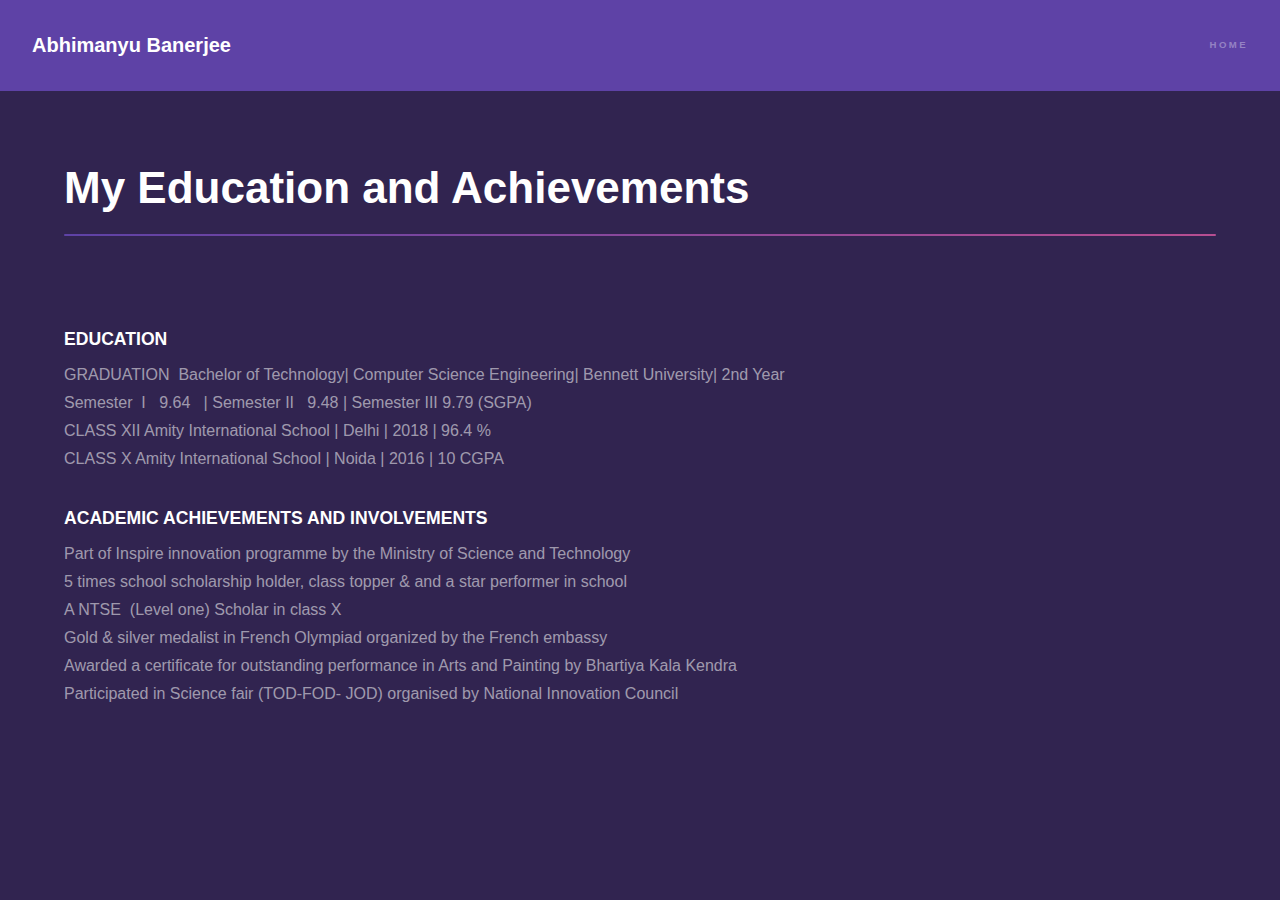
==== generic.html @ 8ac129c9 "changes" ====
<!DOCTYPE HTML>
<!--
	Hyperspace by HTML5 UP
	html5up.net | @ajlkn
	Free for personal and commercial use under the CCA 3.0 license (html5up.net/license)
-->
<html>
	<head>
		<title>Abhimanyu Banerjee</title>
		<meta charset="utf-8" />
		<meta name="viewport" content="width=device-width, initial-scale=1, user-scalable=no" />
		<link rel="stylesheet" href="assets/css/main.css" />
		<noscript><link rel="stylesheet" href="assets/css/noscript.css" /></noscript>
	</head>
	<body class="is-preload">

		<!-- Header -->
			<header id="header">
				<a href="index.html" class="title">Abhimanyu Banerjee</a>
				<nav>
					<ul>
						<li><a href="index.html">Home</a></li>
						<!-- <li><a href="generic.html" class="active">Generic</a></li>
						<li><a href="elements.html">Elements</a></li> -->
					</ul>
				</nav>
			</header>

		<!-- Wrapper -->
			<div id="wrapper">

				<!-- Main -->
					<section id="main" class="wrapper">
						<div class="inner">
							<h1 class="major">My Education and Achievements</h1>
							<span class="image fit"><img src="images/pic04.jpg" alt="" /></span>
							<p><h3 class="major">EDUCATION</h3>

							   GRADUATION      Bachelor of Technology| Computer Science Engineering| Bennett University| 2nd Year <br />
								               Semester  I   9.64   | Semester II   9.48  | Semester III  9.79 (SGPA) <br />
							   CLASS XII       Amity International School |  Delhi  |  2018 |  96.4 % <br />
							   CLASS X         Amity International School |  Noida | 2016  | 10 CGPA</p>
							<p><h3 class="major">ACADEMIC ACHIEVEMENTS AND INVOLVEMENTS</h3>

							   Part of Inspire innovation programme by the Ministry of Science and Technology <br />
							   5 times school scholarship holder, class topper & and a star performer in school <br />
							   A NTSE  (Level one) Scholar in class X <br />
							   Gold & silver medalist in French Olympiad organized by the French embassy <br />
							   Awarded a certificate for outstanding performance in Arts and Painting by Bhartiya Kala Kendra<br />
							   Participated in Science fair (TOD-FOD- JOD) organised by National Innovation Council</p>
						</div>
					</section>

			</div>

		<!-- Footer -->
			<!-- <footer id="footer" class="wrapper alt">
				<div class="inner">
					<ul class="menu">
						<li>&copy; Untitled. All rights reserved.</li><li>Design: <a href="http://html5up.net">HTML5 UP</a></li>
					</ul>
				</div>
			</footer> -->

		<!-- Scripts -->
			<script src="assets/js/jquery.min.js"></script>
			<script src="assets/js/jquery.scrollex.min.js"></script>
			<script src="assets/js/jquery.scrolly.min.js"></script>
			<script src="assets/js/browser.min.js"></script>
			<script src="assets/js/breakpoints.min.js"></script>
			<script src="assets/js/util.js"></script>
			<script src="assets/js/main.js"></script>

	</body>
</html>
---- assets/css/main.css ----
@import url(fontawesome-all.min.css);

/*
	Hyperspace by HTML5 UP
	html5up.net | @ajlkn
	Free for personal and commercial use under the CCA 3.0 license (html5up.net/license)
*/
.image1{
	height:10rem !important; 
}
html, body, div, span, applet, object,
iframe, h1, h2, h3, h4, h5, h6, p, blockquote,
pre, a, abbr, acronym, address, big, cite,
code, del, dfn, em, img, ins, kbd, q, s, samp,
small, strike, strong, sub, sup, tt, var, b,
u, i, center, dl, dt, dd, ol, ul, li, fieldset,
form, label, legend, table, caption, tbody,
tfoot, thead, tr, th, td, article, aside,
canvas, details, embed, figure, figcaption,
footer, header, hgroup, menu, nav, output, ruby,
section, summary, time, mark, audio, video {
	margin: 0;
	padding: 0;
	border: 0;
	font-size: 100%;
	font: inherit;
	vertical-align: baseline;}

article, aside, details, figcaption, figure,
footer, header, hgroup, menu, nav, section {
	display: block;}

body {
	line-height: 1;
}

ol, ul {
	list-style: none;
}

blockquote, q {
	quotes: none;
}

	blockquote:before, blockquote:after, q:before, q:after {
		content: '';
		content: none;
	}

table {
	border-collapse: collapse;
	border-spacing: 0;
}

body {
	-webkit-text-size-adjust: none;
}

mark {
	background-color: transparent;
	color: inherit;
}

input::-moz-focus-inner {
	border: 0;
	padding: 0;
}

input, select, textarea {
	-moz-appearance: none;
	-webkit-appearance: none;
	-ms-appearance: none;
	appearance: none;
}

/* Basic */

	@-ms-viewport {
		width: device-width;
	}

	body {
		-ms-overflow-style: scrollbar;
	}

	@media screen and (max-width: 480px) {

		html, body {
			min-width: 320px;
		}

	}

	html {
		box-sizing: border-box;
	}

	*, *:before, *:after {
		box-sizing: inherit;
	}

	body {
		background: #312450;
	}

		body.is-preload *, body.is-preload *:before, body.is-preload *:after {
			-moz-animation: none !important;
			-webkit-animation: none !important;
			-ms-animation: none !important;
			animation: none !important;
			-moz-transition: none !important;
			-webkit-transition: none !important;
			-ms-transition: none !important;
			transition: none !important;
		}

/* Type */

	body, input, select, textarea {
		color: rgba(255, 255, 255, 0.55);
		font-family: Arial, Helvetica, sans-serif;
		font-size: 16.5pt;
		font-weight: normal;
		line-height: 1.75;
	}

		@media screen and (max-width: 1680px) {

			body, input, select, textarea {
				font-size: 13pt;
			}

		}

		@media screen and (max-width: 1280px) {

			body, input, select, textarea {
				font-size: 12pt;
			}

		}

		@media screen and (max-width: 360px) {

			body, input, select, textarea {
				font-size: 11pt;
			}

		}

	a {
		-moz-transition: color 0.2s ease, border-bottom-color 0.2s ease;
		-webkit-transition: color 0.2s ease, border-bottom-color 0.2s ease;
		-ms-transition: color 0.2s ease, border-bottom-color 0.2s ease;
		transition: color 0.2s ease, border-bottom-color 0.2s ease;
		border-bottom: dotted 1px rgba(255, 255, 255, 0.35);
		color: inherit;
		text-decoration: none;
	}

		a:hover {
			border-bottom-color: transparent;
			color: #ffffff;
		}

	strong, b {
		color: #ffffff;
		font-weight: bold;
	}

	em, i {
		font-style: italic;
	}

	p {
		margin: 0 0 2em 0;
	}

	h1, h2, h3, h4, h5, h6 {
		color: #ffffff;
		font-weight: bold;
		line-height: 1.5;
		margin: 0 0 0.5em 0;
	}

		h1 a, h2 a, h3 a, h4 a, h5 a, h6 a {
			color: inherit;
			text-decoration: none;
		}

	h1 {
		font-size: 2.75em;
	}

		h1.major {
			margin: 0 0 1.3em 0;
			position: relative;
			padding-bottom: 0.35em;
		}

			h1.major:after {
				background-image: -moz-linear-gradient(to right, #5e42a6, #b74e91);
				background-image: -webkit-linear-gradient(to right, #5e42a6, #b74e91);
				background-image: -ms-linear-gradient(to right, #5e42a6, #b74e91);
				background-image: linear-gradient(to right, #5e42a6, #b74e91);
				-moz-transition: max-width 0.2s ease;
				-webkit-transition: max-width 0.2s ease;
				-ms-transition: max-width 0.2s ease;
				transition: max-width 0.2s ease;
				border-radius: 0.2em;
				bottom: 0;
				content: '';
				height: 0.05em;
				position: absolute;
				right: 0;
				width: 100%;
			}

	h2 {
		font-size: 1.75em;
	}

	h3 {
		font-size: 1.1em;
	}

	h4 {
		font-size: 1em;
	}

	h5 {
		font-size: 0.8em;
	}

	h6 {
		font-size: 0.6em;
	}

	@media screen and (max-width: 736px) {

		h1 {
			font-size: 2em;
		}

		h2 {
			font-size: 1.25em;
		}

		h3 {
			font-size: 1em;
		}

		h4 {
			font-size: 0.8em;
		}

		h5 {
			font-size: 0.6em;
		}

		h6 {
			font-size: 0.6em;
		}

	}

	sub {
		font-size: 0.8em;
		position: relative;
		top: 0.5em;
	}

	sup {
		font-size: 0.8em;
		position: relative;
		top: -0.5em;
	}

	blockquote {
		border-left: solid 4px rgba(255, 255, 255, 0.15);
		font-style: italic;
		margin: 0 0 2em 0;
		padding: 0.5em 0 0.5em 2em;
	}

	code {
		background: rgba(255, 255, 255, 0.05);
		border-radius: 0.25em;
		border: solid 1px rgba(255, 255, 255, 0.15);
		font-family: "Courier New", monospace;
		font-size: 0.9em;
		margin: 0 0.25em;
		padding: 0.25em 0.65em;
	}

	pre {
		-webkit-overflow-scrolling: touch;
		font-family: "Courier New", monospace;
		font-size: 0.9em;
		margin: 0 0 2em 0;
	}

		pre code {
			display: block;
			line-height: 1.75em;
			padding: 1em 1.5em;
			overflow-x: auto;
		}

	hr {
		border: 0;
		border-bottom: solid 1px rgba(255, 255, 255, 0.15);
		margin: 2em 0;
	}

		hr.major {
			margin: 3em 0;
		}

	.align-left {
		text-align: left;
	}

	.align-center {
		text-align: center;
	}

	.align-right {
		text-align: right;
	}

/* Row */

	.row {
		display: flex;
		flex-wrap: wrap;
		box-sizing: border-box;
		align-items: stretch;
	}

		.row > * {
			box-sizing: border-box;
		}

		.row.gtr-uniform > * > :last-child {
			margin-bottom: 0;
		}

		.row.aln-left {
			justify-content: flex-start;
		}

		.row.aln-center {
			justify-content: center;
		}

		.row.aln-right {
			justify-content: flex-end;
		}

		.row.aln-top {
			align-items: flex-start;
		}

		.row.aln-middle {
			align-items: center;
		}

		.row.aln-bottom {
			align-items: flex-end;
		}

		.row > .imp {
			order: -1;
		}

		.row > .col-1 {
			width: 8.33333%;
		}

		.row > .off-1 {
			margin-left: 8.33333%;
		}

		.row > .col-2 {
			width: 16.66667%;
		}

		.row > .off-2 {
			margin-left: 16.66667%;
		}

		.row > .col-3 {
			width: 25%;
		}

		.row > .off-3 {
			margin-left: 25%;
		}

		.row > .col-4 {
			width: 33.33333%;
		}

		.row > .off-4 {
			margin-left: 33.33333%;
		}

		.row > .col-5 {
			width: 41.66667%;
		}

		.row > .off-5 {
			margin-left: 41.66667%;
		}

		.row > .col-6 {
			width: 50%;
		}

		.row > .off-6 {
			margin-left: 50%;
		}

		.row > .col-7 {
			width: 58.33333%;
		}

		.row > .off-7 {
			margin-left: 58.33333%;
		}

		.row > .col-8 {
			width: 66.66667%;
		}

		.row > .off-8 {
			margin-left: 66.66667%;
		}

		.row > .col-9 {
			width: 75%;
		}

		.row > .off-9 {
			margin-left: 75%;
		}

		.row > .col-10 {
			width: 83.33333%;
		}

		.row > .off-10 {
			margin-left: 83.33333%;
		}

		.row > .col-11 {
			width: 91.66667%;
		}

		.row > .off-11 {
			margin-left: 91.66667%;
		}

		.row > .col-12 {
			width: 100%;
		}

		.row > .off-12 {
			margin-left: 100%;
		}

		.row.gtr-0 {
			margin-top: 0;
			margin-left: 0em;
		}

			.row.gtr-0 > * {
				padding: 0 0 0 0em;
			}

			.row.gtr-0.gtr-uniform {
				margin-top: 0em;
			}

				.row.gtr-0.gtr-uniform > * {
					padding-top: 0em;
				}

		.row.gtr-25 {
			margin-top: 0;
			margin-left: -0.375em;
		}

			.row.gtr-25 > * {
				padding: 0 0 0 0.375em;
			}

			.row.gtr-25.gtr-uniform {
				margin-top: -0.375em;
			}

				.row.gtr-25.gtr-uniform > * {
					padding-top: 0.375em;
				}

		.row.gtr-50 {
			margin-top: 0;
			margin-left: -0.75em;
		}

			.row.gtr-50 > * {
				padding: 0 0 0 0.75em;
			}

			.row.gtr-50.gtr-uniform {
				margin-top: -0.75em;
			}

				.row.gtr-50.gtr-uniform > * {
					padding-top: 0.75em;
				}

		.row {
			margin-top: 0;
			margin-left: -1.5em;
		}

			.row > * {
				padding: 0 0 0 1.5em;
			}

			.row.gtr-uniform {
				margin-top: -1.5em;
			}

				.row.gtr-uniform > * {
					padding-top: 1.5em;
				}

		.row.gtr-150 {
			margin-top: 0;
			margin-left: -2.25em;
		}

			.row.gtr-150 > * {
				padding: 0 0 0 2.25em;
			}

			.row.gtr-150.gtr-uniform {
				margin-top: -2.25em;
			}

				.row.gtr-150.gtr-uniform > * {
					padding-top: 2.25em;
				}

		.row.gtr-200 {
			margin-top: 0;
			margin-left: -3em;
		}

			.row.gtr-200 > * {
				padding: 0 0 0 3em;
			}

			.row.gtr-200.gtr-uniform {
				margin-top: -3em;
			}

				.row.gtr-200.gtr-uniform > * {
					padding-top: 3em;
				}

		@media screen and (max-width: 1680px) {

			.row {
				display: flex;
				flex-wrap: wrap;
				box-sizing: border-box;
				align-items: stretch;
			}

				.row > * {
					box-sizing: border-box;
				}

				.row.gtr-uniform > * > :last-child {
					margin-bottom: 0;
				}

				.row.aln-left {
					justify-content: flex-start;
				}

				.row.aln-center {
					justify-content: center;
				}

				.row.aln-right {
					justify-content: flex-end;
				}

				.row.aln-top {
					align-items: flex-start;
				}

				.row.aln-middle {
					align-items: center;
				}

				.row.aln-bottom {
					align-items: flex-end;
				}

				.row > .imp-xlarge {
					order: -1;
				}

				.row > .col-1-xlarge {
					width: 8.33333%;
				}

				.row > .off-1-xlarge {
					margin-left: 8.33333%;
				}

				.row > .col-2-xlarge {
					width: 16.66667%;
				}

				.row > .off-2-xlarge {
					margin-left: 16.66667%;
				}

				.row > .col-3-xlarge {
					width: 25%;
				}

				.row > .off-3-xlarge {
					margin-left: 25%;
				}

				.row > .col-4-xlarge {
					width: 33.33333%;
				}

				.row > .off-4-xlarge {
					margin-left: 33.33333%;
				}

				.row > .col-5-xlarge {
					width: 41.66667%;
				}

				.row > .off-5-xlarge {
					margin-left: 41.66667%;
				}

				.row > .col-6-xlarge {
					width: 50%;
				}

				.row > .off-6-xlarge {
					margin-left: 50%;
				}

				.row > .col-7-xlarge {
					width: 58.33333%;
				}

				.row > .off-7-xlarge {
					margin-left: 58.33333%;
				}

				.row > .col-8-xlarge {
					width: 66.66667%;
				}

				.row > .off-8-xlarge {
					margin-left: 66.66667%;
				}

				.row > .col-9-xlarge {
					width: 75%;
				}

				.row > .off-9-xlarge {
					margin-left: 75%;
				}

				.row > .col-10-xlarge {
					width: 83.33333%;
				}

				.row > .off-10-xlarge {
					margin-left: 83.33333%;
				}

				.row > .col-11-xlarge {
					width: 91.66667%;
				}

				.row > .off-11-xlarge {
					margin-left: 91.66667%;
				}

				.row > .col-12-xlarge {
					width: 100%;
				}

				.row > .off-12-xlarge {
					margin-left: 100%;
				}

				.row.gtr-0 {
					margin-top: 0;
					margin-left: 0em;
				}

					.row.gtr-0 > * {
						padding: 0 0 0 0em;
					}

					.row.gtr-0.gtr-uniform {
						margin-top: 0em;
					}

						.row.gtr-0.gtr-uniform > * {
							padding-top: 0em;
						}

				.row.gtr-25 {
					margin-top: 0;
					margin-left: -0.375em;
				}

					.row.gtr-25 > * {
						padding: 0 0 0 0.375em;
					}

					.row.gtr-25.gtr-uniform {
						margin-top: -0.375em;
					}

						.row.gtr-25.gtr-uniform > * {
							padding-top: 0.375em;
						}

				.row.gtr-50 {
					margin-top: 0;
					margin-left: -0.75em;
				}

					.row.gtr-50 > * {
						padding: 0 0 0 0.75em;
					}

					.row.gtr-50.gtr-uniform {
						margin-top: -0.75em;
					}

						.row.gtr-50.gtr-uniform > * {
							padding-top: 0.75em;
						}

				.row {
					margin-top: 0;
					margin-left: -1.5em;
				}

					.row > * {
						padding: 0 0 0 1.5em;
					}

					.row.gtr-uniform {
						margin-top: -1.5em;
					}

						.row.gtr-uniform > * {
							padding-top: 1.5em;
						}

				.row.gtr-150 {
					margin-top: 0;
					margin-left: -2.25em;
				}

					.row.gtr-150 > * {
						padding: 0 0 0 2.25em;
					}

					.row.gtr-150.gtr-uniform {
						margin-top: -2.25em;
					}

						.row.gtr-150.gtr-uniform > * {
							padding-top: 2.25em;
						}

				.row.gtr-200 {
					margin-top: 0;
					margin-left: -3em;
				}

					.row.gtr-200 > * {
						padding: 0 0 0 3em;
					}

					.row.gtr-200.gtr-uniform {
						margin-top: -3em;
					}

						.row.gtr-200.gtr-uniform > * {
							padding-top: 3em;
						}

		}

		@media screen and (max-width: 1280px) {

			.row {
				display: flex;
				flex-wrap: wrap;
				box-sizing: border-box;
				align-items: stretch;
			}

				.row > * {
					box-sizing: border-box;
				}

				.row.gtr-uniform > * > :last-child {
					margin-bottom: 0;
				}

				.row.aln-left {
					justify-content: flex-start;
				}

				.row.aln-center {
					justify-content: center;
				}

				.row.aln-right {
					justify-content: flex-end;
				}

				.row.aln-top {
					align-items: flex-start;
				}

				.row.aln-middle {
					align-items: center;
				}

				.row.aln-bottom {
					align-items: flex-end;
				}

				.row > .imp-large {
					order: -1;
				}

				.row > .col-1-large {
					width: 8.33333%;
				}

				.row > .off-1-large {
					margin-left: 8.33333%;
				}

				.row > .col-2-large {
					width: 16.66667%;
				}

				.row > .off-2-large {
					margin-left: 16.66667%;
				}

				.row > .col-3-large {
					width: 25%;
				}

				.row > .off-3-large {
					margin-left: 25%;
				}

				.row > .col-4-large {
					width: 33.33333%;
				}

				.row > .off-4-large {
					margin-left: 33.33333%;
				}

				.row > .col-5-large {
					width: 41.66667%;
				}

				.row > .off-5-large {
					margin-left: 41.66667%;
				}

				.row > .col-6-large {
					width: 50%;
				}

				.row > .off-6-large {
					margin-left: 50%;
				}

				.row > .col-7-large {
					width: 58.33333%;
				}

				.row > .off-7-large {
					margin-left: 58.33333%;
				}

				.row > .col-8-large {
					width: 66.66667%;
				}

				.row > .off-8-large {
					margin-left: 66.66667%;
				}

				.row > .col-9-large {
					width: 75%;
				}

				.row > .off-9-large {
					margin-left: 75%;
				}

				.row > .col-10-large {
					width: 83.33333%;
				}

				.row > .off-10-large {
					margin-left: 83.33333%;
				}

				.row > .col-11-large {
					width: 91.66667%;
				}

				.row > .off-11-large {
					margin-left: 91.66667%;
				}

				.row > .col-12-large {
					width: 100%;
				}

				.row > .off-12-large {
					margin-left: 100%;
				}

				.row.gtr-0 {
					margin-top: 0;
					margin-left: 0em;
				}

					.row.gtr-0 > * {
						padding: 0 0 0 0em;
					}

					.row.gtr-0.gtr-uniform {
						margin-top: 0em;
					}

						.row.gtr-0.gtr-uniform > * {
							padding-top: 0em;
						}

				.row.gtr-25 {
					margin-top: 0;
					margin-left: -0.375em;
				}

					.row.gtr-25 > * {
						padding: 0 0 0 0.375em;
					}

					.row.gtr-25.gtr-uniform {
						margin-top: -0.375em;
					}

						.row.gtr-25.gtr-uniform > * {
							padding-top: 0.375em;
						}

				.row.gtr-50 {
					margin-top: 0;
					margin-left: -0.75em;
				}

					.row.gtr-50 > * {
						padding: 0 0 0 0.75em;
					}

					.row.gtr-50.gtr-uniform {
						margin-top: -0.75em;
					}

						.row.gtr-50.gtr-uniform > * {
							padding-top: 0.75em;
						}

				.row {
					margin-top: 0;
					margin-left: -1.5em;
				}

					.row > * {
						padding: 0 0 0 1.5em;
					}

					.row.gtr-uniform {
						margin-top: -1.5em;
					}

						.row.gtr-uniform > * {
							padding-top: 1.5em;
						}

				.row.gtr-150 {
					margin-top: 0;
					margin-left: -2.25em;
				}

					.row.gtr-150 > * {
						padding: 0 0 0 2.25em;
					}

					.row.gtr-150.gtr-uniform {
						margin-top: -2.25em;
					}

						.row.gtr-150.gtr-uniform > * {
							padding-top: 2.25em;
						}

				.row.gtr-200 {
					margin-top: 0;
					margin-left: -3em;
				}

					.row.gtr-200 > * {
						padding: 0 0 0 3em;
					}

					.row.gtr-200.gtr-uniform {
						margin-top: -3em;
					}

						.row.gtr-200.gtr-uniform > * {
							padding-top: 3em;
						}

		}

		@media screen and (max-width: 980px) {

			.row {
				display: flex;
				flex-wrap: wrap;
				box-sizing: border-box;
				align-items: stretch;
			}

				.row > * {
					box-sizing: border-box;
				}

				.row.gtr-uniform > * > :last-child {
					margin-bottom: 0;
				}

				.row.aln-left {
					justify-content: flex-start;
				}

				.row.aln-center {
					justify-content: center;
				}

				.row.aln-right {
					justify-content: flex-end;
				}

				.row.aln-top {
					align-items: flex-start;
				}

				.row.aln-middle {
					align-items: center;
				}

				.row.aln-bottom {
					align-items: flex-end;
				}

				.row > .imp-medium {
					order: -1;
				}

				.row > .col-1-medium {
					width: 8.33333%;
				}

				.row > .off-1-medium {
					margin-left: 8.33333%;
				}

				.row > .col-2-medium {
					width: 16.66667%;
				}

				.row > .off-2-medium {
					margin-left: 16.66667%;
				}

				.row > .col-3-medium {
					width: 25%;
				}

				.row > .off-3-medium {
					margin-left: 25%;
				}

				.row > .col-4-medium {
					width: 33.33333%;
				}

				.row > .off-4-medium {
					margin-left: 33.33333%;
				}

				.row > .col-5-medium {
					width: 41.66667%;
				}

				.row > .off-5-medium {
					margin-left: 41.66667%;
				}

				.row > .col-6-medium {
					width: 50%;
				}

				.row > .off-6-medium {
					margin-left: 50%;
				}

				.row > .col-7-medium {
					width: 58.33333%;
				}

				.row > .off-7-medium {
					margin-left: 58.33333%;
				}

				.row > .col-8-medium {
					width: 66.66667%;
				}

				.row > .off-8-medium {
					margin-left: 66.66667%;
				}

				.row > .col-9-medium {
					width: 75%;
				}

				.row > .off-9-medium {
					margin-left: 75%;
				}

				.row > .col-10-medium {
					width: 83.33333%;
				}

				.row > .off-10-medium {
					margin-left: 83.33333%;
				}

				.row > .col-11-medium {
					width: 91.66667%;
				}

				.row > .off-11-medium {
					margin-left: 91.66667%;
				}

				.row > .col-12-medium {
					width: 100%;
				}

				.row > .off-12-medium {
					margin-left: 100%;
				}

				.row.gtr-0 {
					margin-top: 0;
					margin-left: 0em;
				}

					.row.gtr-0 > * {
						padding: 0 0 0 0em;
					}

					.row.gtr-0.gtr-uniform {
						margin-top: 0em;
					}

						.row.gtr-0.gtr-uniform > * {
							padding-top: 0em;
						}

				.row.gtr-25 {
					margin-top: 0;
					margin-left: -0.375em;
				}

					.row.gtr-25 > * {
						padding: 0 0 0 0.375em;
					}

					.row.gtr-25.gtr-uniform {
						margin-top: -0.375em;
					}

						.row.gtr-25.gtr-uniform > * {
							padding-top: 0.375em;
						}

				.row.gtr-50 {
					margin-top: 0;
					margin-left: -0.75em;
				}

					.row.gtr-50 > * {
						padding: 0 0 0 0.75em;
					}

					.row.gtr-50.gtr-uniform {
						margin-top: -0.75em;
					}

						.row.gtr-50.gtr-uniform > * {
							padding-top: 0.75em;
						}

				.row {
					margin-top: 0;
					margin-left: -1.5em;
				}

					.row > * {
						padding: 0 0 0 1.5em;
					}

					.row.gtr-uniform {
						margin-top: -1.5em;
					}

						.row.gtr-uniform > * {
							padding-top: 1.5em;
						}

				.row.gtr-150 {
					margin-top: 0;
					margin-left: -2.25em;
				}

					.row.gtr-150 > * {
						padding: 0 0 0 2.25em;
					}

					.row.gtr-150.gtr-uniform {
						margin-top: -2.25em;
					}

						.row.gtr-150.gtr-uniform > * {
							padding-top: 2.25em;
						}

				.row.gtr-200 {
					margin-top: 0;
					margin-left: -3em;
				}

					.row.gtr-200 > * {
						padding: 0 0 0 3em;
					}

					.row.gtr-200.gtr-uniform {
						margin-top: -3em;
					}

						.row.gtr-200.gtr-uniform > * {
							padding-top: 3em;
						}

		}

		@media screen and (max-width: 736px) {

			.row {
				display: flex;
				flex-wrap: wrap;
				box-sizing: border-box;
				align-items: stretch;
			}

				.row > * {
					box-sizing: border-box;
				}

				.row.gtr-uniform > * > :last-child {
					margin-bottom: 0;
				}

				.row.aln-left {
					justify-content: flex-start;
				}

				.row.aln-center {
					justify-content: center;
				}

				.row.aln-right {
					justify-content: flex-end;
				}

				.row.aln-top {
					align-items: flex-start;
				}

				.row.aln-middle {
					align-items: center;
				}

				.row.aln-bottom {
					align-items: flex-end;
				}

				.row > .imp-small {
					order: -1;
				}

				.row > .col-1-small {
					width: 8.33333%;
				}

				.row > .off-1-small {
					margin-left: 8.33333%;
				}

				.row > .col-2-small {
					width: 16.66667%;
				}

				.row > .off-2-small {
					margin-left: 16.66667%;
				}

				.row > .col-3-small {
					width: 25%;
				}

				.row > .off-3-small {
					margin-left: 25%;
				}

				.row > .col-4-small {
					width: 33.33333%;
				}

				.row > .off-4-small {
					margin-left: 33.33333%;
				}

				.row > .col-5-small {
					width: 41.66667%;
				}

				.row > .off-5-small {
					margin-left: 41.66667%;
				}

				.row > .col-6-small {
					width: 50%;
				}

				.row > .off-6-small {
					margin-left: 50%;
				}

				.row > .col-7-small {
					width: 58.33333%;
				}

				.row > .off-7-small {
					margin-left: 58.33333%;
				}

				.row > .col-8-small {
					width: 66.66667%;
				}

				.row > .off-8-small {
					margin-left: 66.66667%;
				}

				.row > .col-9-small {
					width: 75%;
				}

				.row > .off-9-small {
					margin-left: 75%;
				}

				.row > .col-10-small {
					width: 83.33333%;
				}

				.row > .off-10-small {
					margin-left: 83.33333%;
				}

				.row > .col-11-small {
					width: 91.66667%;
				}

				.row > .off-11-small {
					margin-left: 91.66667%;
				}

				.row > .col-12-small {
					width: 100%;
				}

				.row > .off-12-small {
					margin-left: 100%;
				}

				.row.gtr-0 {
					margin-top: 0;
					margin-left: 0em;
				}

					.row.gtr-0 > * {
						padding: 0 0 0 0em;
					}

					.row.gtr-0.gtr-uniform {
						margin-top: 0em;
					}

						.row.gtr-0.gtr-uniform > * {
							padding-top: 0em;
						}

				.row.gtr-25 {
					margin-top: 0;
					margin-left: -0.375em;
				}

					.row.gtr-25 > * {
						padding: 0 0 0 0.375em;
					}

					.row.gtr-25.gtr-uniform {
						margin-top: -0.375em;
					}

						.row.gtr-25.gtr-uniform > * {
							padding-top: 0.375em;
						}

				.row.gtr-50 {
					margin-top: 0;
					margin-left: -0.75em;
				}

					.row.gtr-50 > * {
						padding: 0 0 0 0.75em;
					}

					.row.gtr-50.gtr-uniform {
						margin-top: -0.75em;
					}

						.row.gtr-50.gtr-uniform > * {
							padding-top: 0.75em;
						}

				.row {
					margin-top: 0;
					margin-left: -1.5em;
				}

					.row > * {
						padding: 0 0 0 1.5em;
					}

					.row.gtr-uniform {
						margin-top: -1.5em;
					}

						.row.gtr-uniform > * {
							padding-top: 1.5em;
						}

				.row.gtr-150 {
					margin-top: 0;
					margin-left: -2.25em;
				}

					.row.gtr-150 > * {
						padding: 0 0 0 2.25em;
					}

					.row.gtr-150.gtr-uniform {
						margin-top: -2.25em;
					}

						.row.gtr-150.gtr-uniform > * {
							padding-top: 2.25em;
						}

				.row.gtr-200 {
					margin-top: 0;
					margin-left: -3em;
				}

					.row.gtr-200 > * {
						padding: 0 0 0 3em;
					}

					.row.gtr-200.gtr-uniform {
						margin-top: -3em;
					}

						.row.gtr-200.gtr-uniform > * {
							padding-top: 3em;
						}

		}

		@media screen and (max-width: 480px) {

			.row {
				display: flex;
				flex-wrap: wrap;
				box-sizing: border-box;
				align-items: stretch;
			}

				.row > * {
					box-sizing: border-box;
				}

				.row.gtr-uniform > * > :last-child {
					margin-bottom: 0;
				}

				.row.aln-left {
					justify-content: flex-start;
				}

				.row.aln-center {
					justify-content: center;
				}

				.row.aln-right {
					justify-content: flex-end;
				}

				.row.aln-top {
					align-items: flex-start;
				}

				.row.aln-middle {
					align-items: center;
				}

				.row.aln-bottom {
					align-items: flex-end;
				}

				.row > .imp-xsmall {
					order: -1;
				}

				.row > .col-1-xsmall {
					width: 8.33333%;
				}

				.row > .off-1-xsmall {
					margin-left: 8.33333%;
				}

				.row > .col-2-xsmall {
					width: 16.66667%;
				}

				.row > .off-2-xsmall {
					margin-left: 16.66667%;
				}

				.row > .col-3-xsmall {
					width: 25%;
				}

				.row > .off-3-xsmall {
					margin-left: 25%;
				}

				.row > .col-4-xsmall {
					width: 33.33333%;
				}

				.row > .off-4-xsmall {
					margin-left: 33.33333%;
				}

				.row > .col-5-xsmall {
					width: 41.66667%;
				}

				.row > .off-5-xsmall {
					margin-left: 41.66667%;
				}

				.row > .col-6-xsmall {
					width: 50%;
				}

				.row > .off-6-xsmall {
					margin-left: 50%;
				}

				.row > .col-7-xsmall {
					width: 58.33333%;
				}

				.row > .off-7-xsmall {
					margin-left: 58.33333%;
				}

				.row > .col-8-xsmall {
					width: 66.66667%;
				}

				.row > .off-8-xsmall {
					margin-left: 66.66667%;
				}

				.row > .col-9-xsmall {
					width: 75%;
				}

				.row > .off-9-xsmall {
					margin-left: 75%;
				}

				.row > .col-10-xsmall {
					width: 83.33333%;
				}

				.row > .off-10-xsmall {
					margin-left: 83.33333%;
				}

				.row > .col-11-xsmall {
					width: 91.66667%;
				}

				.row > .off-11-xsmall {
					margin-left: 91.66667%;
				}

				.row > .col-12-xsmall {
					width: 100%;
				}

				.row > .off-12-xsmall {
					margin-left: 100%;
				}

				.row.gtr-0 {
					margin-top: 0;
					margin-left: 0em;
				}

					.row.gtr-0 > * {
						padding: 0 0 0 0em;
					}

					.row.gtr-0.gtr-uniform {
						margin-top: 0em;
					}

						.row.gtr-0.gtr-uniform > * {
							padding-top: 0em;
						}

				.row.gtr-25 {
					margin-top: 0;
					margin-left: -0.375em;
				}

					.row.gtr-25 > * {
						padding: 0 0 0 0.375em;
					}

					.row.gtr-25.gtr-uniform {
						margin-top: -0.375em;
					}

						.row.gtr-25.gtr-uniform > * {
							padding-top: 0.375em;
						}

				.row.gtr-50 {
					margin-top: 0;
					margin-left: -0.75em;
				}

					.row.gtr-50 > * {
						padding: 0 0 0 0.75em;
					}

					.row.gtr-50.gtr-uniform {
						margin-top: -0.75em;
					}

						.row.gtr-50.gtr-uniform > * {
							padding-top: 0.75em;
						}

				.row {
					margin-top: 0;
					margin-left: -1.5em;
				}

					.row > * {
						padding: 0 0 0 1.5em;
					}

					.row.gtr-uniform {
						margin-top: -1.5em;
					}

						.row.gtr-uniform > * {
							padding-top: 1.5em;
						}

				.row.gtr-150 {
					margin-top: 0;
					margin-left: -2.25em;
				}

					.row.gtr-150 > * {
						padding: 0 0 0 2.25em;
					}

					.row.gtr-150.gtr-uniform {
						margin-top: -2.25em;
					}

						.row.gtr-150.gtr-uniform > * {
							padding-top: 2.25em;
						}

				.row.gtr-200 {
					margin-top: 0;
					margin-left: -3em;
				}

					.row.gtr-200 > * {
						padding: 0 0 0 3em;
					}

					.row.gtr-200.gtr-uniform {
						margin-top: -3em;
					}

						.row.gtr-200.gtr-uniform > * {
							padding-top: 3em;
						}

		}

/* Box */

	.box {
		border-radius: 0.25em;
		border: solid 1px rgba(255, 255, 255, 0.15);
		margin-bottom: 2em;
		padding: 1.5em;
	}

		.box > :last-child,
		.box > :last-child > :last-child,
		.box > :last-child > :last-child > :last-child {
			margin-bottom: 0;
		}

		.box.alt {
			border: 0;
			border-radius: 0;
			padding: 0;
		}

/* Button */

	input[type="submit"],
	input[type="reset"],
	input[type="button"],
	button,
	.button {
		-moz-appearance: none;
		-webkit-appearance: none;
		-ms-appearance: none;
		appearance: none;
		-moz-transition: border-color 0.2s ease;
		-webkit-transition: border-color 0.2s ease;
		-ms-transition: border-color 0.2s ease;
		transition: border-color 0.2s ease;
		background-color: transparent;
		border: solid 1px !important;
		border-color: rgba(255, 255, 255, 0.15) !important;
		border-radius: 3em;
		color: #ffffff !important;
		cursor: pointer;
		display: inline-block;
		font-size: 0.6em;
		font-weight: bold;
		height: calc(4.75em + 2px);
		letter-spacing: 0.25em;
		line-height: 4.75em;
		outline: 0;
		padding: 0 3.75em;
		position: relative;
		text-align: center;
		text-decoration: none;
		text-transform: uppercase;
		white-space: nowrap;
	}

		input[type="submit"]:after,
		input[type="reset"]:after,
		input[type="button"]:after,
		button:after,
		.button:after {
			-moz-transform: scale(0.25);
			-webkit-transform: scale(0.25);
			-ms-transform: scale(0.25);
			transform: scale(0.25);
			pointer-events: none;
			-moz-transition: opacity 0.2s ease, -moz-transform 0.2s ease;
			-webkit-transition: opacity 0.2s ease, -webkit-transform 0.2s ease;
			-ms-transition: opacity 0.2s ease, -ms-transform 0.2s ease;
			transition: opacity 0.2s ease, transform 0.2s ease;
			background: #ffffff;
			border-radius: 3em;
			content: '';
			height: 100%;
			left: 0;
			opacity: 0;
			position: absolute;
			top: 0;
			width: 100%;
		}

		input[type="submit"].icon:before,
		input[type="reset"].icon:before,
		input[type="button"].icon:before,
		button.icon:before,
		.button.icon:before {
			margin-right: 0.75em;
		}

		input[type="submit"].fit,
		input[type="reset"].fit,
		input[type="button"].fit,
		button.fit,
		.button.fit {
			width: 100%;
		}

		input[type="submit"].small,
		input[type="reset"].small,
		input[type="button"].small,
		button.small,
		.button.small {
			font-size: 0.4em;
		}

		input[type="submit"].large,
		input[type="reset"].large,
		input[type="button"].large,
		button.large,
		.button.large {
			font-size: 0.8em;
		}

		input[type="submit"].primary,
		input[type="reset"].primary,
		input[type="button"].primary,
		button.primary,
		.button.primary {
			background-color: #ffffff;
			color: #312450 !important;
		}

			input[type="submit"].primary:after,
			input[type="reset"].primary:after,
			input[type="button"].primary:after,
			button.primary:after,
			.button.primary:after {
				display: none;
			}

		input[type="submit"].disabled, input[type="submit"]:disabled,
		input[type="reset"].disabled,
		input[type="reset"]:disabled,
		input[type="button"].disabled,
		input[type="button"]:disabled,
		button.disabled,
		button:disabled,
		.button.disabled,
		.button:disabled {
			cursor: default;
			opacity: 0.5;
			pointer-events: none;
		}

		input[type="submit"]:hover,
		input[type="reset"]:hover,
		input[type="button"]:hover,
		button:hover,
		.button:hover {
			border-color: rgba(255, 255, 255, 0.55) !important;
		}

			input[type="submit"]:hover:after,
			input[type="reset"]:hover:after,
			input[type="button"]:hover:after,
			button:hover:after,
			.button:hover:after {
				opacity: 0.05;
				-moz-transform: scale(1);
				-webkit-transform: scale(1);
				-ms-transform: scale(1);
				transform: scale(1);
			}

			input[type="submit"]:hover:active,
			input[type="reset"]:hover:active,
			input[type="button"]:hover:active,
			button:hover:active,
			.button:hover:active {
				border-color: #ffffff !important;
			}

				input[type="submit"]:hover:active:after,
				input[type="reset"]:hover:active:after,
				input[type="button"]:hover:active:after,
				button:hover:active:after,
				.button:hover:active:after {
					opacity: 0.1;
				}

/* Features */

	.features {
		display: -moz-flex;
		display: -webkit-flex;
		display: -ms-flex;
		display: flex;
		-moz-flex-wrap: wrap;
		-webkit-flex-wrap: wrap;
		-ms-flex-wrap: wrap;
		flex-wrap: wrap;
		border-radius: 0.25em;
		border: solid 1px rgba(255, 255, 255, 0.15);
		background: rgba(255, 255, 255, 0.05);
		margin: 0 0 2em 0;
	}

		.features section {
			padding: 3.5em 3em 1em 7em ;
			width: 50%;
			border-top: solid 1px rgba(255, 255, 255, 0.15);
			position: relative;
		}

			.features section:nth-child(-n + 2) {
				border-top-width: 0;
			}

			.features section:nth-child(2n) {
				border-left: solid 1px rgba(255, 255, 255, 0.15);
			}

			.features section .icon {
				-moz-transition: opacity 0.5s ease, -moz-transform 0.5s ease;
				-webkit-transition: opacity 0.5s ease, -webkit-transform 0.5s ease;
				-ms-transition: opacity 0.5s ease, -ms-transform 0.5s ease;
				transition: opacity 0.5s ease, transform 0.5s ease;
				-moz-transition-delay: 1s;
				-webkit-transition-delay: 1s;
				-ms-transition-delay: 1s;
				transition-delay: 1s;
				-moz-transform: scale(1);
				-webkit-transform: scale(1);
				-ms-transform: scale(1);
				transform: scale(1);
				position: absolute;
				left: 3em;
				top: 3em;
				opacity: 1;
			}

			.features section:nth-child(1) .icon {
				-moz-transition-delay: 0.15s;
				-webkit-transition-delay: 0.15s;
				-ms-transition-delay: 0.15s;
				transition-delay: 0.15s;
			}

			.features section:nth-child(2) .icon {
				-moz-transition-delay: 0.3s;
				-webkit-transition-delay: 0.3s;
				-ms-transition-delay: 0.3s;
				transition-delay: 0.3s;
			}

			.features section:nth-child(3) .icon {
				-moz-transition-delay: 0.45s;
				-webkit-transition-delay: 0.45s;
				-ms-transition-delay: 0.45s;
				transition-delay: 0.45s;
			}

			.features section:nth-child(4) .icon {
				-moz-transition-delay: 0.6s;
				-webkit-transition-delay: 0.6s;
				-ms-transition-delay: 0.6s;
				transition-delay: 0.6s;
			}

			.features section:nth-child(5) .icon {
				-moz-transition-delay: 0.75s;
				-webkit-transition-delay: 0.75s;
				-ms-transition-delay: 0.75s;
				transition-delay: 0.75s;
			}

			.features section:nth-child(6) .icon {
				-moz-transition-delay: 0.9s;
				-webkit-transition-delay: 0.9s;
				-ms-transition-delay: 0.9s;
				transition-delay: 0.9s;
			}

			.features section:nth-child(7) .icon {
				-moz-transition-delay: 1.05s;
				-webkit-transition-delay: 1.05s;
				-ms-transition-delay: 1.05s;
				transition-delay: 1.05s;
			}

			.features section:nth-child(8) .icon {
				-moz-transition-delay: 1.2s;
				-webkit-transition-delay: 1.2s;
				-ms-transition-delay: 1.2s;
				transition-delay: 1.2s;
			}

			.features section:nth-child(9) .icon {
				-moz-transition-delay: 1.35s;
				-webkit-transition-delay: 1.35s;
				-ms-transition-delay: 1.35s;
				transition-delay: 1.35s;
			}

			.features section:nth-child(10) .icon {
				-moz-transition-delay: 1.5s;
				-webkit-transition-delay: 1.5s;
				-ms-transition-delay: 1.5s;
				transition-delay: 1.5s;
			}

			.features section:nth-child(11) .icon {
				-moz-transition-delay: 1.65s;
				-webkit-transition-delay: 1.65s;
				-ms-transition-delay: 1.65s;
				transition-delay: 1.65s;
			}

			.features section:nth-child(12) .icon {
				-moz-transition-delay: 1.8s;
				-webkit-transition-delay: 1.8s;
				-ms-transition-delay: 1.8s;
				transition-delay: 1.8s;
			}

			.features section:nth-child(13) .icon {
				-moz-transition-delay: 1.95s;
				-webkit-transition-delay: 1.95s;
				-ms-transition-delay: 1.95s;
				transition-delay: 1.95s;
			}

			.features section:nth-child(14) .icon {
				-moz-transition-delay: 2.1s;
				-webkit-transition-delay: 2.1s;
				-ms-transition-delay: 2.1s;
				transition-delay: 2.1s;
			}

			.features section:nth-child(15) .icon {
				-moz-transition-delay: 2.25s;
				-webkit-transition-delay: 2.25s;
				-ms-transition-delay: 2.25s;
				transition-delay: 2.25s;
			}

			.features section:nth-child(16) .icon {
				-moz-transition-delay: 2.4s;
				-webkit-transition-delay: 2.4s;
				-ms-transition-delay: 2.4s;
				transition-delay: 2.4s;
			}

			.features section:nth-child(17) .icon {
				-moz-transition-delay: 2.55s;
				-webkit-transition-delay: 2.55s;
				-ms-transition-delay: 2.55s;
				transition-delay: 2.55s;
			}

			.features section:nth-child(18) .icon {
				-moz-transition-delay: 2.7s;
				-webkit-transition-delay: 2.7s;
				-ms-transition-delay: 2.7s;
				transition-delay: 2.7s;
			}

			.features section:nth-child(19) .icon {
				-moz-transition-delay: 2.85s;
				-webkit-transition-delay: 2.85s;
				-ms-transition-delay: 2.85s;
				transition-delay: 2.85s;
			}

			.features section:nth-child(20) .icon {
				-moz-transition-delay: 3s;
				-webkit-transition-delay: 3s;
				-ms-transition-delay: 3s;
				transition-delay: 3s;
			}

		.features.inactive section .icon {
			-moz-transform: scale(0.5);
			-webkit-transform: scale(0.5);
			-ms-transform: scale(0.5);
			transform: scale(0.5);
			opacity: 0;
		}

		@media screen and (max-width: 980px) {

			.features {
				display: block;
			}

				.features section {
					border-top-width: 1px !important;
					border-left-width: 0 !important;
					width: 100%;
				}

					.features section:first-child {
						border-top-width: 0 !important;
					}

		}

		@media screen and (max-width: 736px) {

			.features section {
				padding: 2.5em 1.5em 0.1em 5.5em ;
			}

				.features section .icon {
					left: 1.5em;
					top: 2em;
				}

		}

		@media screen and (max-width: 480px) {

			.features section {
				padding: 2em 1.5em 0.1em 1.5em ;
			}

				.features section .icon {
					left: 0;
					position: relative;
					top: 0;
				}

		}

/* Form */

	form {
		margin: 0 0 2em 0;
	}

		form > :last-child {
			margin-bottom: 0;
		}

		form > .fields {
			display: -moz-flex;
			display: -webkit-flex;
			display: -ms-flex;
			display: flex;
			-moz-flex-wrap: wrap;
			-webkit-flex-wrap: wrap;
			-ms-flex-wrap: wrap;
			flex-wrap: wrap;
			width: calc(100% + 3em);
			margin: -1.5em 0 2em -1.5em;
		}

			form > .fields > .field {
				-moz-flex-grow: 0;
				-webkit-flex-grow: 0;
				-ms-flex-grow: 0;
				flex-grow: 0;
				-moz-flex-shrink: 0;
				-webkit-flex-shrink: 0;
				-ms-flex-shrink: 0;
				flex-shrink: 0;
				padding: 1.5em 0 0 1.5em;
				width: calc(100% - 1.5em);
			}

				form > .fields > .field.half {
					width: calc(50% - 0.75em);
				}

				form > .fields > .field.third {
					width: calc(100%/3 - 0.5em);
				}

				form > .fields > .field.quarter {
					width: calc(25% - 0.375em);
				}

		@media screen and (max-width: 480px) {

			form > .fields {
				width: calc(100% + 3em);
				margin: -1.5em 0 2em -1.5em;
			}

				form > .fields > .field {
					padding: 1.5em 0 0 1.5em;
					width: calc(100% - 1.5em);
				}

					form > .fields > .field.half {
						width: calc(100% - 1.5em);
					}

					form > .fields > .field.third {
						width: calc(100% - 1.5em);
					}

					form > .fields > .field.quarter {
						width: calc(100% - 1.5em);
					}

		}

	label {
		color: #ffffff;
		font-weight: bold;
		line-height: 1.5;
		margin: 0 0 0.7em 0;
		display: block;
		font-size: 1.1em;
	}

	input[type="text"],
	input[type="password"],
	input[type="email"],
	input[type="tel"],
	select,
	textarea {
		-moz-appearance: none;
		-webkit-appearance: none;
		-ms-appearance: none;
		appearance: none;
		background: rgba(255, 255, 255, 0.05);
		border-radius: 0.25em;
		border: none;
		border: solid 1px rgba(255, 255, 255, 0.15);
		color: inherit;
		display: block;
		outline: 0;
		padding: 0 1em;
		text-decoration: none;
		width: 100%;
	}

		input[type="text"]:invalid,
		input[type="password"]:invalid,
		input[type="email"]:invalid,
		input[type="tel"]:invalid,
		select:invalid,
		textarea:invalid {
			box-shadow: none;
		}

		input[type="text"]:focus,
		input[type="password"]:focus,
		input[type="email"]:focus,
		input[type="tel"]:focus,
		select:focus,
		textarea:focus {
			border-color: #ffffff;
			box-shadow: 0 0 0 1px #ffffff;
		}

	select {
		background-image: url("data:image/svg+xml;charset=utf8,%3Csvg xmlns='http://www.w3.org/2000/svg' width='40' height='40' preserveAspectRatio='none' viewBox='0 0 40 40'%3E%3Cpath d='M9.4,12.3l10.4,10.4l10.4-10.4c0.2-0.2,0.5-0.4,0.9-0.4c0.3,0,0.6,0.1,0.9,0.4l3.3,3.3c0.2,0.2,0.4,0.5,0.4,0.9 c0,0.4-0.1,0.6-0.4,0.9L20.7,31.9c-0.2,0.2-0.5,0.4-0.9,0.4c-0.3,0-0.6-0.1-0.9-0.4L4.3,17.3c-0.2-0.2-0.4-0.5-0.4-0.9 c0-0.4,0.1-0.6,0.4-0.9l3.3-3.3c0.2-0.2,0.5-0.4,0.9-0.4S9.1,12.1,9.4,12.3z' fill='rgba(255, 255, 255, 0.15)' /%3E%3C/svg%3E");
		background-size: 1.25rem;
		background-repeat: no-repeat;
		background-position: calc(100% - 1rem) center;
		height: 2.75em;
		padding-right: 2.75em;
		text-overflow: ellipsis;
	}

		select option {
			color: #ffffff;
			background: #312450;
		}

		select:focus::-ms-value {
			background-color: transparent;
		}

		select::-ms-expand {
			display: none;
		}

	input[type="text"],
	input[type="password"],
	input[type="email"],
	select {
		height: 2.75em;
	}

	textarea {
		padding: 0.75em 1em;
	}

		body.is-ie textarea {
			min-height: 10em;
		}

	input[type="checkbox"],
	input[type="radio"] {
		-moz-appearance: none;
		-webkit-appearance: none;
		-ms-appearance: none;
		appearance: none;
		display: block;
		float: left;
		margin-right: -2em;
		opacity: 0;
		width: 1em;
		z-index: -1;
	}

		input[type="checkbox"] + label,
		input[type="radio"] + label {
			text-decoration: none;
			color: rgba(255, 255, 255, 0.55);
			cursor: pointer;
			display: inline-block;
			font-size: 1em;
			font-weight: normal;
			padding-left: 2.4em;
			padding-right: 0.75em;
			position: relative;
		}

			input[type="checkbox"] + label:before,
			input[type="radio"] + label:before {
				-moz-osx-font-smoothing: grayscale;
				-webkit-font-smoothing: antialiased;
				display: inline-block;
				font-style: normal;
				font-variant: normal;
				text-rendering: auto;
				line-height: 1;
				text-transform: none !important;
				font-family: 'Font Awesome 5 Free';
				font-weight: 900;
			}

			input[type="checkbox"] + label:before,
			input[type="radio"] + label:before {
				background: rgba(255, 255, 255, 0.05);
				border-radius: 0.25em;
				border: solid 1px rgba(255, 255, 255, 0.15);
				content: '';
				display: inline-block;
				font-size: 0.8em;
				height: 2.0625em;
				left: 0;
				line-height: 2.0625em;
				position: absolute;
				text-align: center;
				top: 0;
				width: 2.0625em;
			}

		input[type="checkbox"]:checked + label:before,
		input[type="radio"]:checked + label:before {
			background: #ffffff;
			border-color: #ffffff;
			color: #b74e91;
			content: '\f00c';
		}

		input[type="checkbox"]:focus + label:before,
		input[type="radio"]:focus + label:before {
			border-color: #ffffff;
			box-shadow: 0 0 0 1px #ffffff;
		}

	input[type="checkbox"] + label:before {
		border-radius: 0.25em;
	}

	input[type="radio"] + label:before {
		border-radius: 100%;
	}

	::-webkit-input-placeholder {
		color: rgba(255, 255, 255, 0.35) !important;
		opacity: 1.0;
	}

	:-moz-placeholder {
		color: rgba(255, 255, 255, 0.35) !important;
		opacity: 1.0;
	}

	::-moz-placeholder {
		color: rgba(255, 255, 255, 0.35) !important;
		opacity: 1.0;
	}

	:-ms-input-placeholder {
		color: rgba(255, 255, 255, 0.35) !important;
		opacity: 1.0;
	}

/* Icon */

	.icon {
		text-decoration: none;
		border-bottom: none;
		position: relative;
	}

		.icon:before {
			-moz-osx-font-smoothing: grayscale;
			-webkit-font-smoothing: antialiased;
			display: inline-block;
			font-style: normal;
			font-variant: normal;
			text-rendering: auto;
			line-height: 1;
			text-transform: none !important;
			font-family: 'Font Awesome 5 Free';
			font-weight: 400;
		}

		.icon > .label {
			display: none;
		}

		.icon:before {
			line-height: inherit;
		}

		.icon.solid:before {
			font-weight: 900;
		}

		.icon.brands:before {
			font-family: 'Font Awesome 5 Brands';
		}

		.icon.major {
			width: 2.5em;
			height: 2.5em;
			display: block;
			background: #ffffff;
			border-radius: 100%;
			color: #312450;
			text-align: center;
			line-height: 2.5em;
			margin: 0 0 1.3em 0;
		}

			.icon.major:before {
				font-size: 1.25em;
			}

				.wrapper.style1 .icon.major:before {
					color: #5e42a6;
				}

				.wrapper.style1-alt .icon.major:before {
					color: #493382;
				}

				.wrapper.style2 .icon.major:before {
					color: #5052b5;
				}

				.wrapper.style2-alt .icon.major:before {
					color: #3e4094;
				}

				.wrapper.style3 .icon.major:before {
					color: #b74e91;
				}

				.wrapper.style3-alt .icon.major:before {
					color: #953d75;
				}

/* Image */

	.image {
		border-radius: 0.25em;
		border: 0;
		display: inline-block;
		position: relative;
	}

		.image img {
			border-radius: 0.25em;
			display: block;
		}

		.image.left, .image.right {
			max-width: 40%;
		}

			.image.left img, .image.right img {
				width: 100%;
			}

		.image.left {
			float: left;
			margin: 0 1.5em 1em 0;
			top: 0.25em;
		}

		.image.right {
			float: right;
			margin: 0 0 1em 1.5em;
			top: 0.25em;
		}

		.image.fit {
			display: block;
			margin: 0 0 2em 0;
			width: 100%;
		}

			.image.fit img {
				width: 100%;
			}

		.image.main {
			display: block;
			margin: 0 0 3em 0;
			width: 100%;
		}

			.image.main img {
				width: 100%;
			}

/* List */

	ol {
		list-style: decimal;
		margin: 0 0 2em 0;
		padding-left: 1.25em;
	}

		ol li {
			padding-left: 0.25em;
		}

	ul {
		list-style: disc;
		margin: 0 0 2em 0;
		padding-left: 1em;
	}

		ul li {
			padding-left: 0.5em;
		}

		ul.alt {
			list-style: none;
			padding-left: 0;
		}

			ul.alt li {
				border-top: solid 1px rgba(255, 255, 255, 0.15);
				padding: 0.5em 0;
			}

				ul.alt li:first-child {
					border-top: 0;
					padding-top: 0;
				}

	dl {
		margin: 0 0 2em 0;
	}

		dl dt {
			display: block;
			font-weight: bold;
			margin: 0 0 1em 0;
		}

		dl dd {
			margin-left: 2em;
		}

/* Actions */

	ul.actions {
		display: -moz-flex;
		display: -webkit-flex;
		display: -ms-flex;
		display: flex;
		cursor: default;
		list-style: none;
		margin-left: -1em;
		padding-left: 0;
	}

		ul.actions li {
			padding: 0 0 0 1em;
			vertical-align: middle;
		}

		ul.actions.special {
			-moz-justify-content: center;
			-webkit-justify-content: center;
			-ms-justify-content: center;
			justify-content: center;
			width: 100%;
			margin-left: 0;
		}

			ul.actions.special li:first-child {
				padding-left: 0;
			}

		ul.actions.stacked {
			-moz-flex-direction: column;
			-webkit-flex-direction: column;
			-ms-flex-direction: column;
			flex-direction: column;
			margin-left: 0;
		}

			ul.actions.stacked li {
				padding: 1.3em 0 0 0;
			}

				ul.actions.stacked li:first-child {
					padding-top: 0;
				}

		ul.actions.fit {
			width: calc(100% + 1em);
		}

			ul.actions.fit li {
				-moz-flex-grow: 1;
				-webkit-flex-grow: 1;
				-ms-flex-grow: 1;
				flex-grow: 1;
				-moz-flex-shrink: 1;
				-webkit-flex-shrink: 1;
				-ms-flex-shrink: 1;
				flex-shrink: 1;
				width: 100%;
			}

				ul.actions.fit li > * {
					width: 100%;
				}

			ul.actions.fit.stacked {
				width: 100%;
			}

		@media screen and (max-width: 480px) {

			ul.actions:not(.fixed) {
				-moz-flex-direction: column;
				-webkit-flex-direction: column;
				-ms-flex-direction: column;
				flex-direction: column;
				margin-left: 0;
				width: 100% !important;
			}

				ul.actions:not(.fixed) li {
					-moz-flex-grow: 1;
					-webkit-flex-grow: 1;
					-ms-flex-grow: 1;
					flex-grow: 1;
					-moz-flex-shrink: 1;
					-webkit-flex-shrink: 1;
					-ms-flex-shrink: 1;
					flex-shrink: 1;
					padding: 1em 0 0 0;
					text-align: center;
					width: 100%;
				}

					ul.actions:not(.fixed) li > * {
						width: 100%;
					}

					ul.actions:not(.fixed) li:first-child {
						padding-top: 0;
					}

					ul.actions:not(.fixed) li input[type="submit"],
					ul.actions:not(.fixed) li input[type="reset"],
					ul.actions:not(.fixed) li input[type="button"],
					ul.actions:not(.fixed) li button,
					ul.actions:not(.fixed) li .button {
						width: 100%;
					}

						ul.actions:not(.fixed) li input[type="submit"].icon:before,
						ul.actions:not(.fixed) li input[type="reset"].icon:before,
						ul.actions:not(.fixed) li input[type="button"].icon:before,
						ul.actions:not(.fixed) li button.icon:before,
						ul.actions:not(.fixed) li .button.icon:before {
							margin-left: -0.5rem;
						}

		}

/* Contact */

	ul.contact {
		list-style: none;
		padding: 0;
	}

		ul.contact > li {
			padding: 0;
			margin: 1.5em 0 0 0;
		}

			ul.contact > li:first-child {
				margin-top: 0;
			}

/* Icons */

	ul.icons {
		cursor: default;
		list-style: none;
		padding-left: 0;
	}

		ul.icons li {
			display: inline-block;
			padding: 0 0.75em 0 0;
		}

			ul.icons li:last-child {
				padding-right: 0;
			}

			ul.icons li > a, ul.icons li > span {
				border: 0;
			}

				ul.icons li > a .label, ul.icons li > span .label {
					display: none;
				}

/* Menu */

	ul.menu {
		list-style: none;
		padding: 0;
	}

		ul.menu > li {
			border-left: solid 1px rgba(255, 255, 255, 0.15);
			display: inline-block;
			line-height: 1;
			margin-left: 1.5em;
			padding: 0 0 0 1.5em;
		}

			ul.menu > li:first-child {
				border-left: 0;
				margin: 0;
				padding-left: 0;
			}

		@media screen and (max-width: 480px) {

			ul.menu > li {
				border-left: 0;
				display: block;
				line-height: inherit;
				margin: 0.5em 0 0 0;
				padding-left: 0;
			}

		}

/* Section/Article */

	section.special, article.special {
		text-align: center;
	}

	header p {
		color: rgba(255, 255, 255, 0.35);
		position: relative;
		margin: 0 0 1.5em 0;
	}

	header h2 + p {
		font-size: 1.25em;
		margin-top: -1em;
		line-height: 1.5em;
	}

	header h3 + p {
		font-size: 1.1em;
		margin-top: -0.8em;
		line-height: 1.5em;
	}

	header h4 + p,
	header h5 + p,
	header h6 + p {
		font-size: 0.9em;
		margin-top: -0.6em;
		line-height: 1.5em;
	}

/* Split */

	.split {
		display: -moz-flex;
		display: -webkit-flex;
		display: -ms-flex;
		display: flex;
	}

		.split > * {
			width: calc(50% - 2.5em);
		}

		.split > :nth-child(2n - 1) {
			padding-right: 2.5em;
			border-right: solid 1px rgba(255, 255, 255, 0.15);
		}

		.split > :nth-child(2n) {
			padding-left: 2.5em;
		}

		.split.style1 > :nth-child(2n - 1) {
			width: calc(66.66666% - 2.5em);
		}

		.split.style1 > :nth-child(2n) {
			width: calc(33.33333% - 2.5em);
		}

		@media screen and (max-width: 1680px) {

			.split > * {
				width: calc(50% - 2em);
			}

			.split > :nth-child(2n - 1) {
				padding-right: 2em;
			}

			.split > :nth-child(2n) {
				padding-left: 2em;
			}

			.split.style1 > :nth-child(2n - 1) {
				width: calc(66.66666% - 2em);
			}

			.split.style1 > :nth-child(2n) {
				width: calc(33.33333% - 2em);
			}

		}

		@media screen and (max-width: 980px) {

			.split {
				display: block;
			}

				.split > * {
					border-top: solid 1px rgba(255, 255, 255, 0.15);
					margin: 4em 0 0 0;
					padding: 4em 0 0 0;
					width: 100% !important;
				}

				.split > :nth-child(2n - 1) {
					border-right: 0;
					padding-right: 0;
				}

				.split > :nth-child(2n) {
					padding-left: 0;
				}

				.split > :first-child {
					border-top: 0;
					margin-top: 0;
					padding-top: 0;
				}

		}

		@media screen and (max-width: 736px) {

			.split > * {
				margin: 3em 0 0 0;
				padding: 3em 0 0 0;
			}

		}

/* Spotlights */

	.spotlights > section {
		display: -moz-flex;
		display: -webkit-flex;
		display: -ms-flex;
		display: flex;
		-moz-flex-direction: row;
		-webkit-flex-direction: row;
		-ms-flex-direction: row;
		flex-direction: row;
		min-height: 22.5em;
	}

		body.is-ie .spotlights > section {
			min-height: 0;
		}

		.spotlights > section > .image {
			background-position: center center;
			background-size: cover;
			border-radius: 0;
			display: block;
			position: relative;
			width: 25em;
		}

			.spotlights > section > .image img {
				border-radius: 0;
				display: block;
			}

			.spotlights > section > .image:before {
				-moz-transition: opacity 1s ease;
				-webkit-transition: opacity 1s ease;
				-ms-transition: opacity 1s ease;
				transition: opacity 1s ease;
				background: rgba(49, 36, 80, 0.9);
				content: '';
				display: block;
				height: 100%;
				left: 0;
				opacity: 0;
				position: absolute;
				top: 0;
				width: 100%;
			}

		.spotlights > section > .content {
			padding: 4em 5em 2em 5em ;
			display: -moz-flex;
			display: -webkit-flex;
			display: -ms-flex;
			display: flex;
			-moz-flex-direction: column;
			-webkit-flex-direction: column;
			-ms-flex-direction: column;
			flex-direction: column;
			-moz-justify-content: center;
			-webkit-justify-content: center;
			-ms-justify-content: center;
			justify-content: center;
			width: 50em;
			-ms-flex: 1;
		}

			.spotlights > section > .content > .inner {
				-moz-transform: translateX(0) translateY(0);
				-webkit-transform: translateX(0) translateY(0);
				-ms-transform: translateX(0) translateY(0);
				transform: translateX(0) translateY(0);
				-moz-transition: opacity 1s ease, -moz-transform 1s ease;
				-webkit-transition: opacity 1s ease, -webkit-transform 1s ease;
				-ms-transition: opacity 1s ease, -ms-transform 1s ease;
				transition: opacity 1s ease, transform 1s ease;
				opacity: 1;
			}

		.spotlights > section:nth-child(2) {
			background-color: rgba(0, 0, 0, 0.05);
		}

		.spotlights > section:nth-child(3) {
			background-color: rgba(0, 0, 0, 0.1);
		}

		.spotlights > section.inactive > .image:before,
		body.is-preload .spotlights > section > .image:before {
			opacity: 1;
		}

		.spotlights > section.inactive > .content > .inner,
		body.is-preload .spotlights > section > .content > .inner {
			-moz-transform: translateX(-1em);
			-webkit-transform: translateX(-1em);
			-ms-transform: translateX(-1em);
			transform: translateX(-1em);
			opacity: 0;
		}

		@media screen and (max-width: 1680px) {

			.spotlights > section > .content {
				padding: 4em 4em 2em 4em ;
			}

		}

		@media screen and (max-width: 980px) {

			.spotlights > section {
				display: block;
			}

				.spotlights > section > .image {
					width: 100%;
					height: 50vh;
				}

				.spotlights > section > .content {
					width: 100%;
				}

				.spotlights > section.inactive > .content > .inner,
				body.is-preload .spotlights > section > .content > .inner {
					-moz-transform: translateY(1em);
					-webkit-transform: translateY(1em);
					-ms-transform: translateY(1em);
					transform: translateY(1em);
				}

		}

		@media screen and (max-width: 736px) {

			.spotlights > section > .image {
				height: 50vh;
				min-height: 15em;
			}

			.spotlights > section > .content {
				padding: 3em 2em 1em 2em ;
			}

		}

/* Table */

	.table-wrapper {
		-webkit-overflow-scrolling: touch;
		overflow-x: auto;
	}

	table {
		margin: 0 0 2em 0;
		width: 100%;
	}

		table tbody tr {
			border: solid 1px rgba(255, 255, 255, 0.15);
			border-left: 0;
			border-right: 0;
		}

			table tbody tr:nth-child(2n + 1) {
				background-color: rgba(255, 255, 255, 0.05);
			}

		table td {
			padding: 0.75em 0.75em;
		}

		table th {
			color: #ffffff;
			font-size: 1em;
			font-weight: bold;
			padding: 0 0.75em 0.75em 0.75em;
			text-align: left;
		}

		table thead {
			border-bottom: solid 2px rgba(255, 255, 255, 0.15);
		}

		table tfoot {
			border-top: solid 2px rgba(255, 255, 255, 0.15);
		}

		table.alt {
			border-collapse: separate;
		}

			table.alt tbody tr td {
				border: solid 1px rgba(255, 255, 255, 0.15);
				border-left-width: 0;
				border-top-width: 0;
			}

				table.alt tbody tr td:first-child {
					border-left-width: 1px;
				}

			table.alt tbody tr:first-child td {
				border-top-width: 1px;
			}

			table.alt thead {
				border-bottom: 0;
			}

			table.alt tfoot {
				border-top: 0;
			}

/* Wrapper */

	.wrapper {
		position: relative;
	}

		.wrapper > .inner {
			padding: 5em 5em 3em 5em ;
			max-width: 100%;
			width: 75em;
		}

			@media screen and (max-width: 1680px) {

				.wrapper > .inner {
					padding: 4em 4em 2em 4em ;
				}

			}

			@media screen and (max-width: 1280px) {

				.wrapper > .inner {
					width: 100%;
				}

			}

			@media screen and (max-width: 736px) {

				.wrapper > .inner {
					padding: 3em 2em 1em 2em ;
				}

			}

		.wrapper.alt {
			background-color: #261c3e;
		}

		.wrapper.style1 {
			background-color: #5e42a6;
		}

		.wrapper.style1-alt {
			background-color: #493382;
		}

		.wrapper.style2 {
			background-color: #5052b5;
		}

		.wrapper.style2-alt {
			background-color: #3e4094;
		}

		.wrapper.style3 {
			background-color: #b74e91;
		}

		.wrapper.style3-alt {
			background-color: #953d75;
		}

		.wrapper.fullscreen {
			display: -moz-flex;
			display: -webkit-flex;
			display: -ms-flex;
			display: flex;
			-moz-flex-direction: column;
			-webkit-flex-direction: column;
			-ms-flex-direction: column;
			flex-direction: column;
			-moz-justify-content: center;
			-webkit-justify-content: center;
			-ms-justify-content: center;
			justify-content: center;
			min-height: 100vh;
		}

			body.is-ie .wrapper.fullscreen {
				height: 100vh;
			}

			@media screen and (max-width: 1280px) {

				.wrapper.fullscreen {
					min-height: calc(100vh - 2.5em);
				}

					body.is-ie .wrapper.fullscreen {
						height: calc(100vh - 2.5em);
					}

			}

			@media screen and (max-width: 736px) {

				.wrapper.fullscreen {
					padding: 2em 0;
					min-height: 0;
				}

					body.is-ie .wrapper.fullscreen {
						height: auto;
					}

			}

		.wrapper.fade-up > .inner {
			-moz-transform: translateY(0);
			-webkit-transform: translateY(0);
			-ms-transform: translateY(0);
			transform: translateY(0);
			-moz-transition: opacity 1s ease, -moz-transform 1s ease;
			-webkit-transition: opacity 1s ease, -webkit-transform 1s ease;
			-ms-transition: opacity 1s ease, -ms-transform 1s ease;
			transition: opacity 1s ease, transform 1s ease;
			opacity: 1.0;
		}

		.wrapper.fade-up.inactive > .inner,
		body.is-preload .wrapper.fade-up > .inner {
			opacity: 0;
			-moz-transform: translateY(1em);
			-webkit-transform: translateY(1em);
			-ms-transform: translateY(1em);
			transform: translateY(1em);
		}

		.wrapper.fade-down > .inner {
			-moz-transform: translateY(0);
			-webkit-transform: translateY(0);
			-ms-transform: translateY(0);
			transform: translateY(0);
			-moz-transition: opacity 1s ease, -moz-transform 1s ease;
			-webkit-transition: opacity 1s ease, -webkit-transform 1s ease;
			-ms-transition: opacity 1s ease, -ms-transform 1s ease;
			transition: opacity 1s ease, transform 1s ease;
			opacity: 1.0;
		}

		.wrapper.fade-down.inactive > .inner,
		body.is-preload .wrapper.fade-down > .inner {
			opacity: 0;
			-moz-transform: translateY(-1em);
			-webkit-transform: translateY(-1em);
			-ms-transform: translateY(-1em);
			transform: translateY(-1em);
		}

		.wrapper.fade > .inner {
			-moz-transition: opacity 1s ease;
			-webkit-transition: opacity 1s ease;
			-ms-transition: opacity 1s ease;
			transition: opacity 1s ease;
			opacity: 1.0;
		}

		.wrapper.fade.inactive > .inner,
		body.is-preload .wrapper.fade > .inner {
			opacity: 0;
		}

/* Header */

	#header {
		display: -moz-flex;
		display: -webkit-flex;
		display: -ms-flex;
		display: flex;
		background-color: #5e42a6;
		cursor: default;
		padding: 1.75em 2em;
	}

		#header > .title {
			border: 0;
			color: #ffffff;
			display: block;
			font-size: 1.25em;
			font-weight: bold;
		}

		#header > nav {
			-moz-flex: 1;
			-webkit-flex: 1;
			-ms-flex: 1;
			flex: 1;
			text-align: right;
		}

			#header > nav > ul {
				margin: 0;
				padding: 0;
			}

				#header > nav > ul > li {
					display: inline-block;
					margin-left: 1.75em;
					padding: 0;
					vertical-align: middle;
				}

					#header > nav > ul > li:first-child {
						margin-left: 0;
					}

					#header > nav > ul > li a {
						border: 0;
						color: rgba(255, 255, 255, 0.35);
						display: inline-block;
						font-size: 0.6em;
						font-weight: bold;
						letter-spacing: 0.25em;
						text-transform: uppercase;
					}

						#header > nav > ul > li a:hover {
							color: rgba(255, 255, 255, 0.55);
						}

						#header > nav > ul > li a.active {
							color: #ffffff;
						}

		@media screen and (max-width: 736px) {

			#header {
				padding: 1em 2em;
			}

		}

		@media screen and (max-width: 480px) {

			#header {
				display: block;
				padding: 0 2em;
				text-align: left;
			}

				#header .title {
					font-size: 1.25em;
					padding: 1em 0;
				}

				#header > nav {
					border-top: solid 1px rgba(255, 255, 255, 0.15);
					text-align: inherit;
				}

					#header > nav > ul > li {
						margin-left: 1.5em;
					}

						#header > nav > ul > li a {
							height: 6em;
							line-height: 6em;
						}

		}

/* Wrapper (main) */

	#sidebar + #wrapper {
		margin-left: 18em;
	}

		@media screen and (max-width: 1280px) {

			#sidebar + #wrapper {
				margin-left: 0;
				padding-top: 3.5em;
			}

		}

		@media screen and (max-width: 736px) {

			#sidebar + #wrapper {
				padding-top: 0;
			}

		}

	#header + #wrapper > .wrapper > .inner {
		margin: 0 auto;
	}

/* Footer */

	#sidebar + #wrapper + #footer {
		margin-left: 18em;
	}

		@media screen and (max-width: 1280px) {

			#sidebar + #wrapper + #footer {
				margin-left: 0;
			}

		}

	#footer > .inner a {
		border-bottom-color: rgba(255, 255, 255, 0.15);
	}

		#footer > .inner a:hover {
			border-bottom-color: transparent;
		}

	#footer > .inner .menu {
		font-size: 0.8em;
		color: rgba(255, 255, 255, 0.15);
	}

	#header + #wrapper + #footer > .inner {
		margin: 0 auto;
	}

/* Sidebar */

	#sidebar {
		padding: 2.5em 2.5em 0.5em 2.5em ;
		background: #312450;
		cursor: default;
		height: 100vh;
		left: 0;
		overflow-x: hidden;
		overflow-y: auto;
		position: fixed;
		text-align: right;
		top: 0;
		width: 18em;
		z-index: 10000;
	}

		#sidebar > .inner {
			display: -moz-flex;
			display: -webkit-flex;
			display: -ms-flex;
			display: flex;
			-moz-flex-direction: column;
			-webkit-flex-direction: column;
			-ms-flex-direction: column;
			flex-direction: column;
			-moz-justify-content: center;
			-webkit-justify-content: center;
			-ms-justify-content: center;
			justify-content: center;
			-moz-transform: translateY(0);
			-webkit-transform: translateY(0);
			-ms-transform: translateY(0);
			transform: translateY(0);
			-moz-transition: opacity 1s ease;
			-webkit-transition: opacity 1s ease;
			-ms-transition: opacity 1s ease;
			transition: opacity 1s ease;
			min-height: 100%;
			opacity: 1;
			width: 100%;
		}

			body.is-ie #sidebar > .inner {
				height: 100%;
			}

		#sidebar nav > ul {
			list-style: none;
			padding: 0;
		}

			#sidebar nav > ul > li {
				-moz-transform: translateY(0);
				-webkit-transform: translateY(0);
				-ms-transform: translateY(0);
				transform: translateY(0);
				-moz-transition: opacity 0.15s ease, -moz-transform 0.75s ease;
				-webkit-transition: opacity 0.15s ease, -webkit-transform 0.75s ease;
				-ms-transition: opacity 0.15s ease, -ms-transform 0.75s ease;
				transition: opacity 0.15s ease, transform 0.75s ease;
				margin: 1.5em 0 0 0;
				opacity: 1;
				padding: 0;
				position: relative;
			}

				#sidebar nav > ul > li:first-child {
					margin: 0;
				}

				#sidebar nav > ul > li:nth-child(1) {
					-moz-transition-delay: 0.45s;
					-webkit-transition-delay: 0.45s;
					-ms-transition-delay: 0.45s;
					transition-delay: 0.45s;
				}

				#sidebar nav > ul > li:nth-child(2) {
					-moz-transition-delay: 0.65s;
					-webkit-transition-delay: 0.65s;
					-ms-transition-delay: 0.65s;
					transition-delay: 0.65s;
				}

				#sidebar nav > ul > li:nth-child(3) {
					-moz-transition-delay: 0.85s;
					-webkit-transition-delay: 0.85s;
					-ms-transition-delay: 0.85s;
					transition-delay: 0.85s;
				}

				#sidebar nav > ul > li:nth-child(4) {
					-moz-transition-delay: 1.05s;
					-webkit-transition-delay: 1.05s;
					-ms-transition-delay: 1.05s;
					transition-delay: 1.05s;
				}

				#sidebar nav > ul > li:nth-child(5) {
					-moz-transition-delay: 1.25s;
					-webkit-transition-delay: 1.25s;
					-ms-transition-delay: 1.25s;
					transition-delay: 1.25s;
				}

				#sidebar nav > ul > li:nth-child(6) {
					-moz-transition-delay: 1.45s;
					-webkit-transition-delay: 1.45s;
					-ms-transition-delay: 1.45s;
					transition-delay: 1.45s;
				}

				#sidebar nav > ul > li:nth-child(7) {
					-moz-transition-delay: 1.65s;
					-webkit-transition-delay: 1.65s;
					-ms-transition-delay: 1.65s;
					transition-delay: 1.65s;
				}

				#sidebar nav > ul > li:nth-child(8) {
					-moz-transition-delay: 1.85s;
					-webkit-transition-delay: 1.85s;
					-ms-transition-delay: 1.85s;
					transition-delay: 1.85s;
				}

				#sidebar nav > ul > li:nth-child(9) {
					-moz-transition-delay: 2.05s;
					-webkit-transition-delay: 2.05s;
					-ms-transition-delay: 2.05s;
					transition-delay: 2.05s;
				}

				#sidebar nav > ul > li:nth-child(10) {
					-moz-transition-delay: 2.25s;
					-webkit-transition-delay: 2.25s;
					-ms-transition-delay: 2.25s;
					transition-delay: 2.25s;
				}

				#sidebar nav > ul > li:nth-child(11) {
					-moz-transition-delay: 2.45s;
					-webkit-transition-delay: 2.45s;
					-ms-transition-delay: 2.45s;
					transition-delay: 2.45s;
				}

				#sidebar nav > ul > li:nth-child(12) {
					-moz-transition-delay: 2.65s;
					-webkit-transition-delay: 2.65s;
					-ms-transition-delay: 2.65s;
					transition-delay: 2.65s;
				}

				#sidebar nav > ul > li:nth-child(13) {
					-moz-transition-delay: 2.85s;
					-webkit-transition-delay: 2.85s;
					-ms-transition-delay: 2.85s;
					transition-delay: 2.85s;
				}

				#sidebar nav > ul > li:nth-child(14) {
					-moz-transition-delay: 3.05s;
					-webkit-transition-delay: 3.05s;
					-ms-transition-delay: 3.05s;
					transition-delay: 3.05s;
				}

				#sidebar nav > ul > li:nth-child(15) {
					-moz-transition-delay: 3.25s;
					-webkit-transition-delay: 3.25s;
					-ms-transition-delay: 3.25s;
					transition-delay: 3.25s;
				}

				#sidebar nav > ul > li:nth-child(16) {
					-moz-transition-delay: 3.45s;
					-webkit-transition-delay: 3.45s;
					-ms-transition-delay: 3.45s;
					transition-delay: 3.45s;
				}

				#sidebar nav > ul > li:nth-child(17) {
					-moz-transition-delay: 3.65s;
					-webkit-transition-delay: 3.65s;
					-ms-transition-delay: 3.65s;
					transition-delay: 3.65s;
				}

				#sidebar nav > ul > li:nth-child(18) {
					-moz-transition-delay: 3.85s;
					-webkit-transition-delay: 3.85s;
					-ms-transition-delay: 3.85s;
					transition-delay: 3.85s;
				}

				#sidebar nav > ul > li:nth-child(19) {
					-moz-transition-delay: 4.05s;
					-webkit-transition-delay: 4.05s;
					-ms-transition-delay: 4.05s;
					transition-delay: 4.05s;
				}

				#sidebar nav > ul > li:nth-child(20) {
					-moz-transition-delay: 4.25s;
					-webkit-transition-delay: 4.25s;
					-ms-transition-delay: 4.25s;
					transition-delay: 4.25s;
				}

		#sidebar nav a {
			-moz-transition: color 0.2s ease;
			-webkit-transition: color 0.2s ease;
			-ms-transition: color 0.2s ease;
			transition: color 0.2s ease;
			border: 0;
			color: rgba(255, 255, 255, 0.35);
			display: block;
			font-size: 0.6em;
			font-weight: bold;
			letter-spacing: 0.25em;
			line-height: 1.75;
			outline: 0;
			padding: 1.35em 0;
			position: relative;
			text-decoration: none;
			text-transform: uppercase;
		}

			#sidebar nav a:before, #sidebar nav a:after {
				border-radius: 0.2em;
				bottom: 0;
				content: '';
				height: 0.2em;
				position: absolute;
				right: 0;
				width: 100%;
			}

			#sidebar nav a:before {
				background: #3c2c62;
			}

			#sidebar nav a:after {
				background-image: -moz-linear-gradient(to right, #5e42a6, #b74e91);
				background-image: -webkit-linear-gradient(to right, #5e42a6, #b74e91);
				background-image: -ms-linear-gradient(to right, #5e42a6, #b74e91);
				background-image: linear-gradient(to right, #5e42a6, #b74e91);
				-moz-transition: max-width 0.2s ease;
				-webkit-transition: max-width 0.2s ease;
				-ms-transition: max-width 0.2s ease;
				transition: max-width 0.2s ease;
				max-width: 0;
			}

			#sidebar nav a:hover {
				color: rgba(255, 255, 255, 0.55);
			}

			#sidebar nav a.active {
				color: #ffffff;
			}

				#sidebar nav a.active:after {
					max-width: 100%;
				}

		body.is-preload #sidebar > .inner {
			opacity: 0;
		}

		body.is-preload #sidebar nav ul li {
			-moz-transform: translateY(2em);
			-webkit-transform: translateY(2em);
			-ms-transform: translateY(2em);
			transform: translateY(2em);
			opacity: 0;
		}

		@media screen and (max-width: 1280px) {

			#sidebar {
				height: 3.5em;
				left: 0;
				line-height: 3.5em;
				overflow: hidden;
				padding: 0;
				text-align: center;
				top: 0;
				width: 100%;
			}

				#sidebar > .inner {
					-moz-flex-direction: row;
					-webkit-flex-direction: row;
					-ms-flex-direction: row;
					flex-direction: row;
					-moz-align-items: -moz-stretch;
					-webkit-align-items: -webkit-stretch;
					-ms-align-items: -ms-stretch;
					align-items: stretch;
					height: inherit;
					line-height: inherit;
				}

				#sidebar nav {
					height: inherit;
					line-height: inherit;
				}

					#sidebar nav ul {
						display: -moz-flex;
						display: -webkit-flex;
						display: -ms-flex;
						display: flex;
						height: inherit;
						line-height: inherit;
						margin: 0;
					}

						#sidebar nav ul li {
							display: block;
							height: inherit;
							line-height: inherit;
							margin: 0 0 0 2em;
							padding: 0;
						}

					#sidebar nav a {
						height: inherit;
						line-height: inherit;
						padding: 0;
					}

						#sidebar nav a:after {
							background-image: none;
							background-color: #b74e91;
						}

		}

		@media screen and (max-width: 736px) {

			#sidebar {
				display: none;
			}

		}

/* Intro */

	#intro {
		background-attachment: fixed;
		background-image: url("images/intro.svg");
		background-position: top right;
		background-repeat: no-repeat;
		background-size: 100% 100%;
	}

		#intro p {
			font-size: 1.25em;
		}

			@media screen and (max-width: 980px) {

				#intro p br {
					display: none;
				}

			}

			@media screen and (max-width: 736px) {

				#intro p {
					font-size: 1em;
				}

			}

		@media screen and (max-width: 1280px) {

			#intro {
				background-attachment: scroll;
			}

		}
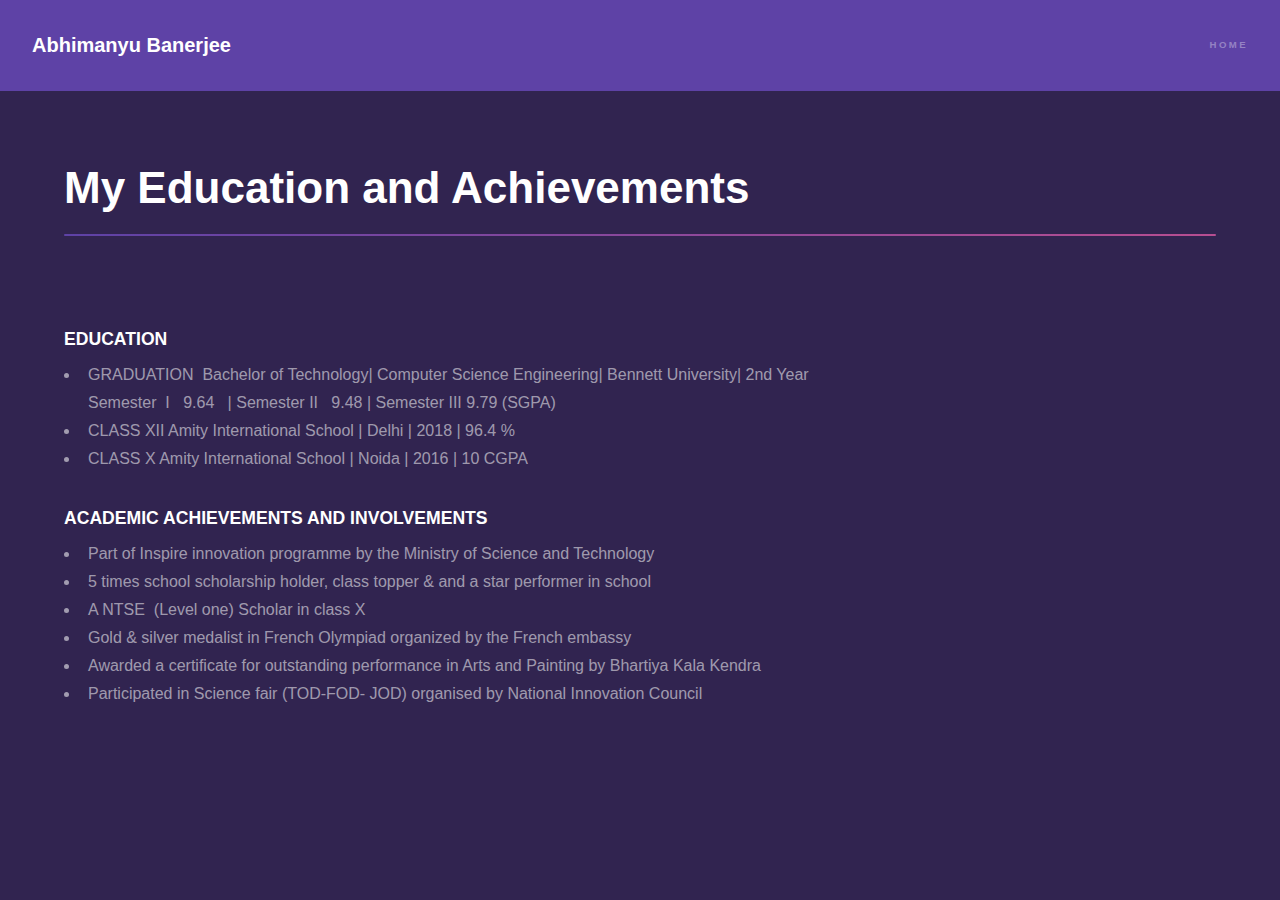
==== commit 9597b8a3: "ch" ====
--- a/generic.html
+++ b/generic.html
@@ -36,18 +36,18 @@
 							<span class="image fit"><img src="images/pic04.jpg" alt="" /></span>
 							<p><h3 class="major">EDUCATION</h3>
 
-							   GRADUATION      Bachelor of Technology| Computer Science Engineering| Bennett University| 2nd Year <br />
+							  <ul> <li>GRADUATION      Bachelor of Technology| Computer Science Engineering| Bennett University| 2nd Year <br />
 								               Semester  I   9.64   | Semester II   9.48  | Semester III  9.79 (SGPA) <br />
-							   CLASS XII       Amity International School |  Delhi  |  2018 |  96.4 % <br />
-							   CLASS X         Amity International School |  Noida | 2016  | 10 CGPA</p>
+							   <li>CLASS XII       Amity International School |  Delhi  |  2018 |  96.4 % <br />
+							  <li> CLASS X         Amity International School |  Noida | 2016  | 10 CGPA</p></ul>
 							<p><h3 class="major">ACADEMIC ACHIEVEMENTS AND INVOLVEMENTS</h3>
-
-							   Part of Inspire innovation programme by the Ministry of Science and Technology <br />
-							   5 times school scholarship holder, class topper & and a star performer in school <br />
-							   A NTSE  (Level one) Scholar in class X <br />
-							   Gold & silver medalist in French Olympiad organized by the French embassy <br />
-							   Awarded a certificate for outstanding performance in Arts and Painting by Bhartiya Kala Kendra<br />
-							   Participated in Science fair (TOD-FOD- JOD) organised by National Innovation Council</p>
+								<ul> 
+									<li> Part of Inspire innovation programme by the Ministry of Science and Technology <br />
+										<li>5 times school scholarship holder, class topper & and a star performer in school <br />
+											<li>A NTSE  (Level one) Scholar in class X <br />
+												<li>Gold & silver medalist in French Olympiad organized by the French embassy <br />
+													<li>Awarded a certificate for outstanding performance in Arts and Painting by Bhartiya Kala Kendra<br />
+							   <li>Participated in Science fair (TOD-FOD- JOD) organised by National Innovation Council</p>
 						</div>
 					</section>
 
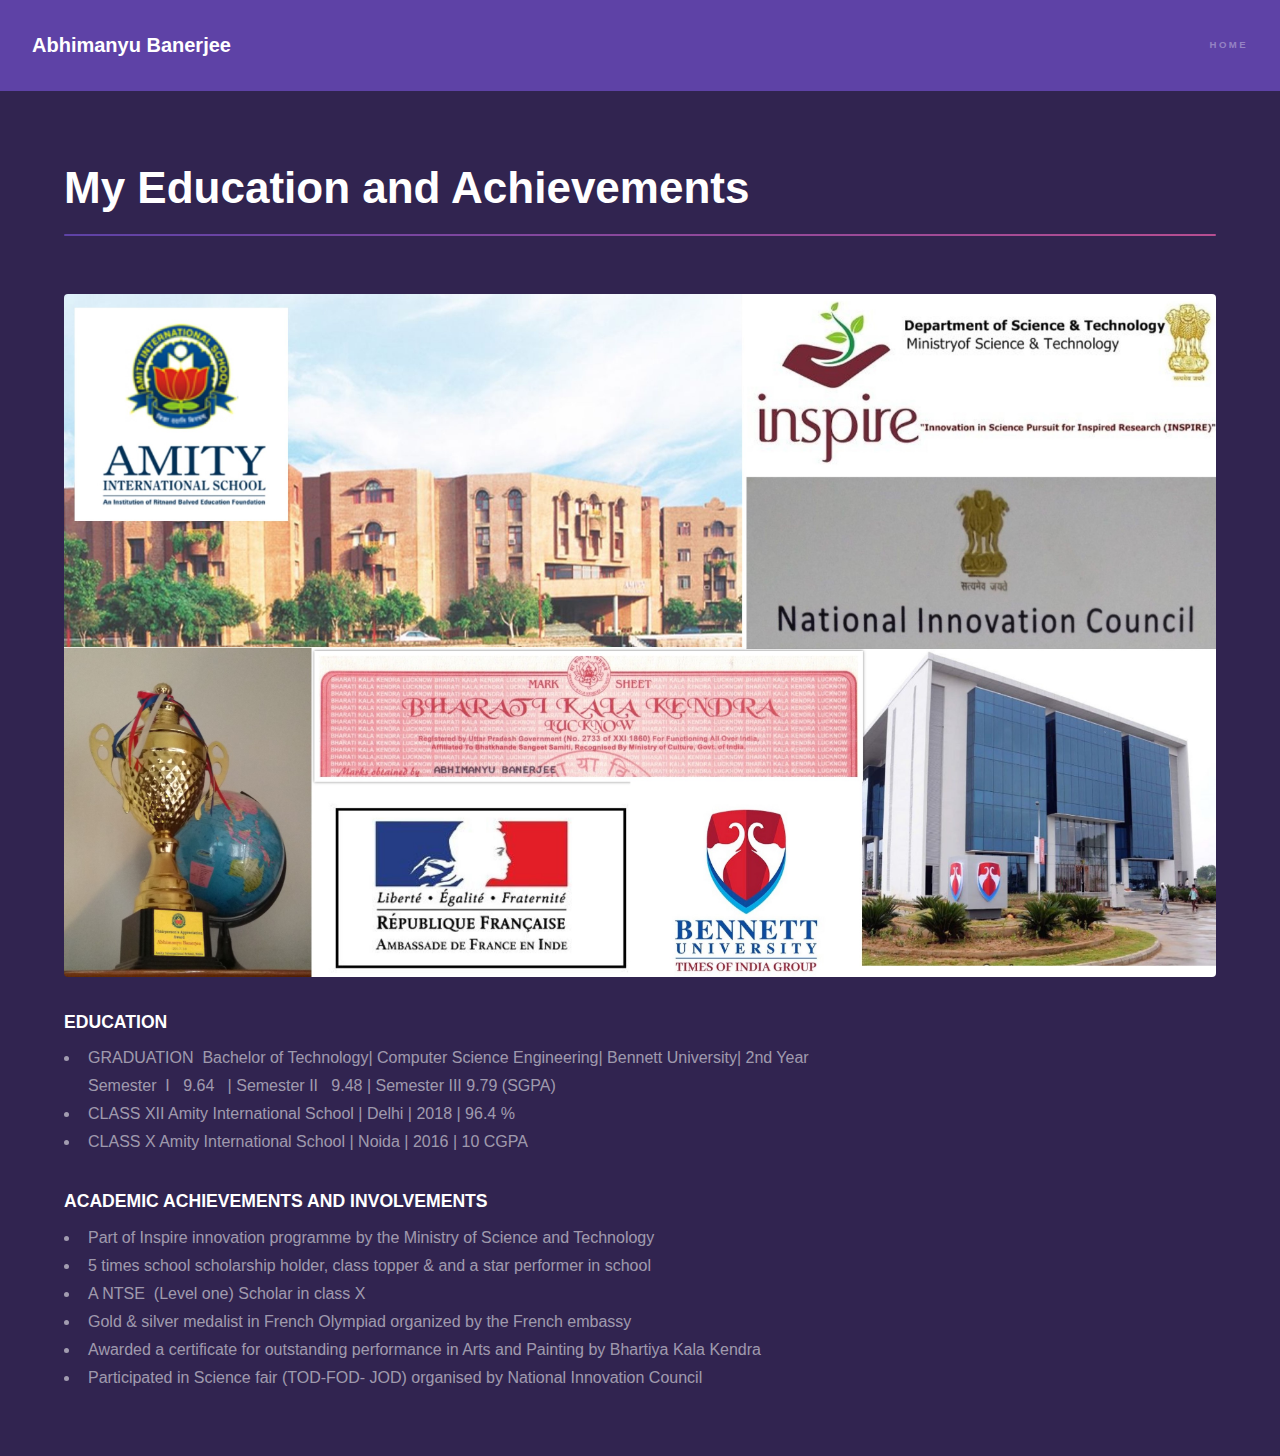
==== commit c1a41afa: "Merge pull request #3 from Abhimanyu/master" ====
--- a/generic.html
+++ b/generic.html
@@ -33,7 +33,7 @@
 					<section id="main" class="wrapper">
 						<div class="inner">
 							<h1 class="major">My Education and Achievements</h1>
-							<span class="image fit"><img src="images/pic04.jpg" alt="" /></span>
+							<span class="image fit"><img src="images/section 1/generic 1/collage1 .jpg" alt="" /></span>
 							<p><h3 class="major">EDUCATION</h3>
 
 							  <ul> <li>GRADUATION      Bachelor of Technology| Computer Science Engineering| Bennett University| 2nd Year <br />
--- a/assets/css/main.css
+++ b/assets/css/main.css
@@ -6,7 +6,7 @@
 	Free for personal and commercial use under the CCA 3.0 license (html5up.net/license)
 */
 .image1{
-	height:10rem !important; 
+	height:22rem !important; 
 }
 html, body, div, span, applet, object,
 iframe, h1, h2, h3, h4, h5, h6, p, blockquote,
